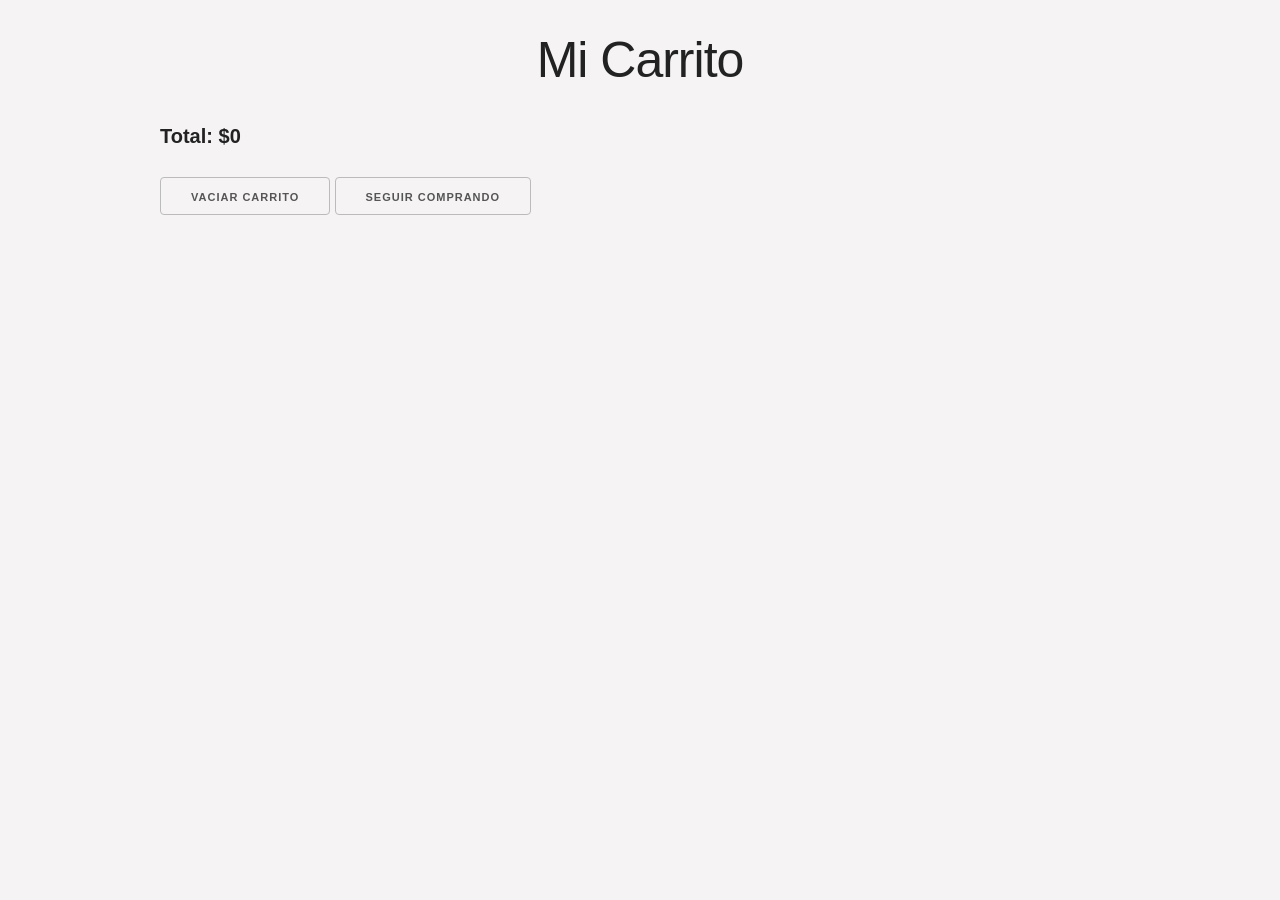
==== pages/carrito.html @ 4e5ace17 "docs: comentarios de una linea por bloque en js y html" ====
<!DOCTYPE html>
<html lang="es">

<head>
    <meta charset="UTF-8">
    <meta name="viewport" content="width=device-width, initial-scale=1.0">
    <title>Mi Carrito</title>
    <link rel="stylesheet" href="../css/normalize.css">
    <link rel="stylesheet" href="../css/skeleton.css">
    <link rel="stylesheet" href="../css/custom.css">
</head>

<body>
    <div id="lista-libros" class="container">
        <h1 id="encabezado" class="encabezado">Mi Carrito</h1>
        <div id="lista-carrito-detalle"></div>
        <p id="total-detalle">Total: $0</p>
        <a href="#" id="vaciar-carrito" class="button">Vaciar Carrito</a>
        <a href="../index.html" class="button">Seguir comprando</a>
    </div>

    <script src="../js/modelo-carrito.js"></script> <!-- modelo: estado y persistencia -->
    <script src="../js/vista-carrito.js"></script> <!-- vista: render del carrito -->
    <script src="../js/app.js"></script> <!-- app: eventos y arranque -->
</body>

</html>
---- css/skeleton.css ----
/*
* Skeleton V2.0.4
* Copyright 2014, Dave Gamache
* www.getskeleton.com
* Free to use under the MIT license.
* http://www.opensource.org/licenses/mit-license.php
* 12/29/2014
*/


/* Table of contents
––––––––––––––––––––––––––––––––––––––––––––––––––
- Grid
- Base Styles
- Typography
- Links
- Buttons
- Forms
- Lists
- Code
- Tables
- Spacing
- Utilities
- Clearing
- Media Queries
*/


/* Grid
–––––––––––––––––––––––––––––––––––––––––––––––––– */
.container {
  position: relative;
  width: 100%;
  max-width: 960px;
  margin: 0 auto;
  padding: 0 20px;
  box-sizing: border-box; }
.column,
.columns {
  width: 100%;
  float: left;
  box-sizing: border-box; }

/* For devices larger than 400px */
@media (min-width: 400px) {
  .container {
    width: 85%;
    padding: 0; }
}

/* For devices larger than 550px */
@media (min-width: 550px) {
  .container {
    width: 80%; }
  .column,
  .columns {
    margin-left: 4%; }
  .column:first-child,
  .columns:first-child {
    margin-left: 0; }

  .one.column,
  .one.columns                    { width: 4.66666666667%; }
  .two.columns                    { width: 13.3333333333%; }
  .three.columns                  { width: 22%;            }
  .four.columns                   { width: 30.6666666667%; }
  .five.columns                   { width: 39.3333333333%; }
  .six.columns                    { width: 48%;            }
  .seven.columns                  { width: 56.6666666667%; }
  .eight.columns                  { width: 65.3333333333%; }
  .nine.columns                   { width: 74.0%;          }
  .ten.columns                    { width: 82.6666666667%; }
  .eleven.columns                 { width: 91.3333333333%; }
  .twelve.columns                 { width: 100%; margin-left: 0; }

  .one-third.column               { width: 30.6666666667%; }
  .two-thirds.column              { width: 65.3333333333%; }

  .one-half.column                { width: 48%; }

  /* Offsets */
  .offset-by-one.column,
  .offset-by-one.columns          { margin-left: 8.66666666667%; }
  .offset-by-two.column,
  .offset-by-two.columns          { margin-left: 17.3333333333%; }
  .offset-by-three.column,
  .offset-by-three.columns        { margin-left: 26%;            }
  .offset-by-four.column,
  .offset-by-four.columns         { margin-left: 34.6666666667%; }
  .offset-by-five.column,
  .offset-by-five.columns         { margin-left: 43.3333333333%; }
  .offset-by-six.column,
  .offset-by-six.columns          { margin-left: 52%;            }
  .offset-by-seven.column,
  .offset-by-seven.columns        { margin-left: 60.6666666667%; }
  .offset-by-eight.column,
  .offset-by-eight.columns        { margin-left: 69.3333333333%; }
  .offset-by-nine.column,
  .offset-by-nine.columns         { margin-left: 78.0%;          }
  .offset-by-ten.column,
  .offset-by-ten.columns          { margin-left: 86.6666666667%; }
  .offset-by-eleven.column,
  .offset-by-eleven.columns       { margin-left: 95.3333333333%; }

  .offset-by-one-third.column,
  .offset-by-one-third.columns    { margin-left: 34.6666666667%; }
  .offset-by-two-thirds.column,
  .offset-by-two-thirds.columns   { margin-left: 69.3333333333%; }

  .offset-by-one-half.column,
  .offset-by-one-half.columns     { margin-left: 52%; }

}


/* Base Styles
–––––––––––––––––––––––––––––––––––––––––––––––––– */
/* NOTE
html is set to 62.5% so that all the REM measurements throughout Skeleton
are based on 10px sizing. So basically 1.5rem = 15px :) */
html {
  font-size: 62.5%; }
body {
  font-size: 1.5em; /* currently ems cause chrome bug misinterpreting rems on body element */
  line-height: 1.6;
  font-weight: 400;
  font-family: "Raleway", "HelveticaNeue", "Helvetica Neue", Helvetica, Arial, sans-serif;
  color: #222; }


/* Typography
–––––––––––––––––––––––––––––––––––––––––––––––––– */
h1, h2, h3, h4, h5, h6 {
  margin-top: 0;
  margin-bottom: 2rem;
  font-weight: 300; }
h1 { font-size: 4.0rem; line-height: 1.2;  letter-spacing: -.1rem;}
h2 { font-size: 3.6rem; line-height: 1.25; letter-spacing: -.1rem; }
h3 { font-size: 3.0rem; line-height: 1.3;  letter-spacing: -.1rem; }
h4 { font-size: 2.4rem; line-height: 1.35; letter-spacing: -.08rem; }
h5 { font-size: 1.8rem; line-height: 1.5;  letter-spacing: -.05rem; }
h6 { font-size: 1.5rem; line-height: 1.6;  letter-spacing: 0; }

/* Larger than phablet */
@media (min-width: 550px) {
  h1 { font-size: 5.0rem; }
  h2 { font-size: 4.2rem; }
  h3 { font-size: 3.6rem; }
  h4 { font-size: 3.0rem; }
  h5 { font-size: 2.4rem; }
  h6 { font-size: 1.5rem; }
}

p {
  margin-top: 0; }


/* Links
–––––––––––––––––––––––––––––––––––––––––––––––––– */
a {
  color: #1EAEDB; }
a:hover {
  color: #0FA0CE; }


/* Buttons
–––––––––––––––––––––––––––––––––––––––––––––––––– */
.button,
button,
input[type="submit"],
input[type="reset"],
input[type="button"] {
  display: inline-block;
  height: 38px;
  padding: 0 30px;
  color: #555;
  text-align: center;
  font-size: 11px;
  font-weight: 600;
  line-height: 38px;
  letter-spacing: .1rem;
  text-transform: uppercase;
  text-decoration: none;
  white-space: nowrap;
  background-color: transparent;
  border-radius: 4px;
  border: 1px solid #bbb;
  cursor: pointer;
  box-sizing: border-box; }
.button:hover,
button:hover,
input[type="submit"]:hover,
input[type="reset"]:hover,
input[type="button"]:hover,
.button:focus,
button:focus,
input[type="submit"]:focus,
input[type="reset"]:focus,
input[type="button"]:focus {
  color: #333;
  border-color: #888;
  outline: 0; }
.button.button-primary,
button.button-primary,
input[type="submit"].button-primary,
input[type="reset"].button-primary,
input[type="button"].button-primary {
  color: #FFF;
  background-color: #33C3F0;
  border-color: #33C3F0; }
.button.button-primary:hover,
button.button-primary:hover,
input[type="submit"].button-primary:hover,
input[type="reset"].button-primary:hover,
input[type="button"].button-primary:hover,
.button.button-primary:focus,
button.button-primary:focus,
input[type="submit"].button-primary:focus,
input[type="reset"].button-primary:focus,
input[type="button"].button-primary:focus {
  color: #FFF;
  background-color: #1EAEDB;
  border-color: #1EAEDB; }


/* Forms
–––––––––––––––––––––––––––––––––––––––––––––––––– */
input[type="email"],
input[type="number"],
input[type="search"],
input[type="text"],
input[type="tel"],
input[type="url"],
input[type="password"],
textarea,
select {
  height: 38px;
  padding: 6px 10px; /* The 6px vertically centers text on FF, ignored by Webkit */
  background-color: #fff;
  border: 1px solid #D1D1D1;
  border-radius: 4px;
  box-shadow: none;
  box-sizing: border-box; }
/* Removes awkward default styles on some inputs for iOS */
input[type="email"],
input[type="number"],
input[type="search"],
input[type="text"],
input[type="tel"],
input[type="url"],
input[type="password"],
textarea {
  -webkit-appearance: none;
     -moz-appearance: none;
          appearance: none; }
textarea {
  min-height: 65px;
  padding-top: 6px;
  padding-bottom: 6px; }
input[type="email"]:focus,
input[type="number"]:focus,
input[type="search"]:focus,
input[type="text"]:focus,
input[type="tel"]:focus,
input[type="url"]:focus,
input[type="password"]:focus,
textarea:focus,
select:focus {
  border: 1px solid #33C3F0;
  outline: 0; }
label,
legend {
  display: block;
  margin-bottom: .5rem;
  font-weight: 600; }
fieldset {
  padding: 0;
  border-width: 0; }
input[type="checkbox"],
input[type="radio"] {
  display: inline; }
label > .label-body {
  display: inline-block;
  margin-left: .5rem;
  font-weight: normal; }


/* Lists
–––––––––––––––––––––––––––––––––––––––––––––––––– */
ul {
  list-style: circle inside; }
ol {
  list-style: decimal inside; }
ol, ul {
  padding-left: 0;
  margin-top: 0; }
ul ul,
ul ol,
ol ol,
ol ul {
  margin: 1.5rem 0 1.5rem 3rem;
  font-size: 90%; }
li {
  margin-bottom: 1rem; }


/* Code
–––––––––––––––––––––––––––––––––––––––––––––––––– */
code {
  padding: .2rem .5rem;
  margin: 0 .2rem;
  font-size: 90%;
  white-space: nowrap;
  background: #F1F1F1;
  border: 1px solid #E1E1E1;
  border-radius: 4px; }
pre > code {
  display: block;
  padding: 1rem 1.5rem;
  white-space: pre; }


/* Tables
–––––––––––––––––––––––––––––––––––––––––––––––––– */
th,
td {
  padding: 12px 15px;
  text-align: left;
  border-bottom: 1px solid #E1E1E1; }
th:first-child,
td:first-child {
  padding-left: 0; }
th:last-child,
td:last-child {
  padding-right: 0; }


/* Spacing
–––––––––––––––––––––––––––––––––––––––––––––––––– */
button,
.button {
  margin-bottom: 1rem; }
input,
textarea,
select,
fieldset {
  margin-bottom: 1.5rem; }
pre,
blockquote,
dl,
figure,
table,
p,
ul,
ol,
form {
  margin-bottom: 2.5rem; }


/* Utilities
–––––––––––––––––––––––––––––––––––––––––––––––––– */
.u-full-width {
  width: 100%;
  box-sizing: border-box; }
.u-max-full-width {
  max-width: 100%;
  box-sizing: border-box; }
.u-pull-right {
  float: right; }
.u-pull-left {
  float: left; }


/* Misc
–––––––––––––––––––––––––––––––––––––––––––––––––– */
hr {
  margin-top: 3rem;
  margin-bottom: 3.5rem;
  border-width: 0;
  border-top: 1px solid #E1E1E1; }


/* Clearing
–––––––––––––––––––––––––––––––––––––––––––––––––– */

/* Self Clearing Goodness */
.container:after,
.row:after,
.u-cf {
  content: "";
  display: table;
  clear: both; }


/* Media Queries
–––––––––––––––––––––––––––––––––––––––––––––––––– */
/*
Note: The best way to structure the use of media queries is to create the queries
near the relevant code. For example, if you wanted to change the styles for buttons
on small devices, paste the mobile query code up in the buttons section and style it
there.
*/


/* Larger than mobile */
@media (min-width: 400px) {}

/* Larger than phablet (also point when grid becomes active) */
@media (min-width: 550px) {}

/* Larger than tablet */
@media (min-width: 750px) {}

/* Larger than desktop */
@media (min-width: 1000px) {}

/* Larger than Desktop HD */
@media (min-width: 1200px) {}
---- css/custom.css ----
html {
    font-size: 62.5%;
}
body {
    background-color: #f5f3f3
}
h1 {
    text-align: center;
}
h2 {
    font-size: 3rem;
}
h4 {
    font-size: 16px;
    font-weight: 700;
}
header {
    padding: 20px 0 0 0;
    background: white;
    text-align: center;
}
@media (min-width: 750px) {
    header {
        text-align: left;
    }
}
.borrar-curso {
    background-color: red;
    border-radius: 50%;
    padding: 5px 10px;
    text-decoration: none;
    color: white;
    font-weight: bold;
}

ul {
    list-style: none;
}
#hero {
    background-image:url(../img/fes_logo.jpg);
    height: 350px;
    background-size: cover;
}
#encabezado {
    margin: 30px 0;
}
.submenu {
    position: relative;
}

.submenu #carrito{
    display: none;
}
#carrito.activo{
    display: block;
    position: absolute;
    right:0;

    top:100%;
    z-index: 1;
    background-color: white;
    padding: 20px;
    min-width: 320px;
    box-shadow: 0 2px 10px rgba(0,0,0,.2);
}
.boton-carrito{
    position: relative;
    background: none;
    border: none;
    padding: 0;
    cursor: pointer;
}
.boton-carrito svg{
    width: 32px;
    height: 32px;
    fill: #741d51;
}
.boton-carrito.activo svg{
    fill: #e44e52;
}
#badge-carrito{
    position: absolute;
    top: -8px;
    right: -10px;
    background: red;
    color: white;
    border-radius: 50%;
    min-width: 18px;
    height: 18px;
    font-size: 11px;
    display: flex;
    align-items: center;
    justify-content: center;
}
#badge-carrito.oculto{
    display: none;
}
#total-carrito,
#total-detalle{
    font-weight: 700;
    font-size: 2rem;
}
.estrellas{
    color: #f4c150;
    font-size: 18px;
    letter-spacing: 2px;
}
.item-carrito{
    border-bottom: 1px solid #e1e1e1;
    padding: 10px 0;
    text-align: left;
}
.item-producto{
    display: flex;
    align-items: center;
    gap: 10px;
}
.item-producto h5{
    margin: 0;
    font-size: 14px;
}
.item-meta{
    font-size: 12px;
    color: #666;
    margin: 5px 0;
}
.item-acciones{
    display: flex;
    align-items: center;
    justify-content: space-between;
    margin-top: 8px;
}
.modificador{
    display: inline-flex;
    align-items: center;
    border: 1px solid #ccc;
    border-radius: 20px;
    overflow: hidden;
}
.modificador button{
    background: none;
    border: none;
    cursor: pointer;
    padding: 4px 12px;
    font-size: 16px;
    line-height: 1;
}
.modificador .cantidad{
    padding: 0 10px;
    cursor: text;
    font-weight: 700;
}
.modificador .icono-basura svg{
    width: 14px;
    height: 14px;
    fill: #888;
}
.vacio {
    padding: 10px;
    background-color: crimson;
    text-align: center;
    border-radius: 10px;
    color: white;
}
.contenido-hero {
    margin-top: 80px;
    color: white;
}
.contenido-hero form {
    position: relative;
    margin-bottom: 0;
}
.contenido-hero form #buscador {
    height: 50px;
    margin-bottom: 0;
}
.contenido-hero form .submit-buscador {
    position: absolute;
    right:0;
    top:0;
    height: 100%;
    padding: 0;
    display: block;
    text-indent: -9999px;
    width: 50px;
    background-image: url(../img/lupa.png);
    background-position: right center;
    background-repeat: no-repeat;
    border:none;
}


.barra {
    padding: 20px 0;
    background: #741d51; /* Old browsers */
    background: -moz-linear-gradient(left, #741d51 0%, #e44e52 100%); /* FF3.6-15 */
    background: -webkit-linear-gradient(left, #741d51 0%,#e44e52 100%); /* Chrome10-25,Safari5.1-6 */
    background: linear-gradient(to right, #741d51 0%,#e44e52 100%); /* W3C, IE10+, FF16+, Chrome26+, Opera12+, Safari7+ */
    filter: progid:DXImageTransform.Microsoft.gradient( startColorstr='#741d51', endColorstr='#e44e52',GradientType=1 ); /* IE6-9 */
}

.barra p {
    margin:0;
    color: white;
}
.icono {
    background-repeat: no-repeat;
    background-position: left center;
    padding-left: 60px;
    background-size: 30px;
    margin-bottom: 40px;
    text-align: center;
}
@media (min-width: 750px) {
    .icono {
        margin-bottom:0;
    }
}
.icono1 {
    background-image: url(../img/icono1.png);
}
.icono2 {
    background-image: url(../img/icono2.png);
}
.icono3 {
    background-image: url(../img/icono3.png);
}

#lista-cursos .row {
    margin-bottom:20px;
}
.agregar-carrito {
    margin:10px 0;
}

/* estilos de la tarjeta de producto */
.card {
    text-align: center;
    border: 1px solid #e1e1e1;
    background: white;
}
@media (min-width: 550px) {
    .card {
        text-align: left;
    }
}
.info-card  {
    padding: 10px 20px;
}

.info-card p, 
.card h4 {
    margin-bottom: 5px;
}
.info-card .precio {
    text-decoration: line-through;
    font-size: 18px;
    margin-top: 10px;
}
.info-card .precio span {
    font-weight: 700;
    font-size: 22px;
}


.footer {
    margin-top: 40px;
    border-top:1px solid #aaa;;
    padding-top: 40px;   
}
.footer .menu a{
display: block;
margin-bottom: 10px;
text-decoration: none;
}
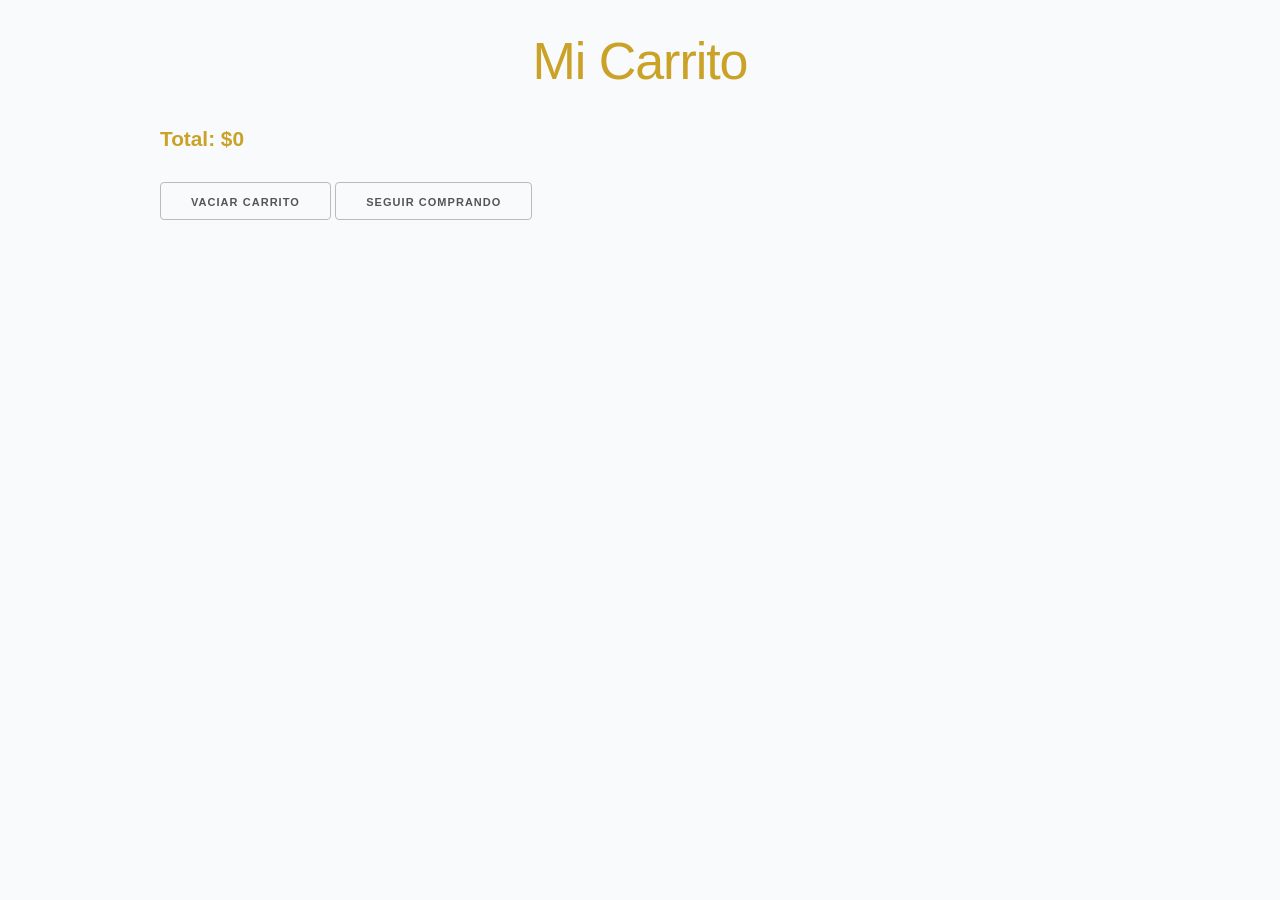
==== commit efaed417: "fix" ====
--- a/css/custom.css
+++ b/css/custom.css
@@ -1,9 +1,14 @@
 html {
-    font-size: 62.5%;
-}
+    font-size: 65%;
+    scroll-behavior: smooth;
+}
+
+
 body {
-    background-color: #f5f3f3
-}
+    background-color: #F8FAFC;
+    color: #C9A227; /* Color de texto CONFERENCIAS ACTUALES */
+}
+
 h1 {
     text-align: center;
 }
@@ -14,11 +19,385 @@
     font-size: 16px;
     font-weight: 700;
 }
-header {
-    padding: 20px 0 0 0;
-    background: white;
+/* HEADER */
+.header {
+    background-color: #0F172A;
+    padding: 0;
+    border-bottom: 1px solid #0000000e;
+    position: sticky;
+    z-index: 300;
+}
+
+/* CONTENEDOR DE NAVEGACIÓN */
+.navegacion {
+    display: flex;
+    align-items: center;
+    justify-content: space-between;
+    min-height: 85px;
+    gap: 25px;
+}
+
+/* LOGOTIPO */
+.logo {
+    display: flex;
+    align-items: center;
+    gap: 10px;
+    color: #C9A227;
+    font-size: 2.1rem;
+    font-weight: 700;
+    text-decoration: none;
+    white-space: nowrap;
+}
+
+.logo:hover {
+    color: #7357f6;
+}
+
+.logo-icono {
+    display: flex;
+    align-items: center;
+    justify-content: center;
+    width: 38px;
+    height: 38px;
+    background: #7357f6;
+    color: white;
+    font-size: 2.2rem;
+    font-weight: 700;
+    border-radius: 10px;
+}
+
+/* MENÚ PRINCIPAL */
+.menu-principal {
+    display: flex;
+    align-items: center;
+    justify-content: center;
+    gap: 30px;
+}
+
+.enlace_inicio {
+    color: #C9A227;
+    font-size: 1.45rem;
+    font-weight: 600;
+    text-decoration: none;
+    transition: color 0.3s ease;
+    white-space: nowrap;
+}
+
+.enlace_inicio:hover,
+.enlace_inicio:focus {
+    color: #7357f6;
+}
+
+.enlace_conferencias {
+    color: #C9A227;
+    font-size: 1.45rem;
+    font-weight: 600;
+    text-decoration: none;
+    transition: color 0.3s ease;
+    white-space: nowrap;
+}
+
+.enlace_conferencias:hover,
+.enlace_conferencias:focus {
+    color: #7357f6;
+}
+
+.enlace_footer {
+    color: #C9A227;
+    font-size: 1.45rem;
+    font-weight: 600;
+    text-decoration: none;
+    transition: color 0.3s ease;
+    white-space: nowrap;
+}
+
+.enlace_footer:hover,
+.enlace_footer:focus {
+    color: #7357f6;
+}
+
+/* ACCIONES DEL HEADER */
+.acciones-header {
+    display: flex;
+    align-items: center;
+}
+
+.acciones-header ul {
+    margin: 0;
+    padding: 0;
+}
+
+/* TÍTULO DE LA SECCIÓN */
+
+#titulo-conferencias {
     text-align: center;
-}
+    padding: 25px 0 15px;
+}
+
+#titulo-conferencias h1 {
+    margin-bottom: 5px;
+    font-size: 4rem;
+    font-weight: 700;
+}
+
+.subtitulo {
+    font-size: 2rem;
+    color: #000000;
+    margin-top: 0;
+}
+
+/*Lista conferencias*/
+#lista-conferencias {
+    background-color: #FFFFFF;
+    padding: 45px 35px;
+    margin-top: 35px;
+    margin-bottom: 50px;
+    border-radius: 18px;
+    border: 1px solid #E2E8F0;
+    box-shadow: 0 10px 30px rgba(15, 23, 42, 0.08);
+}
+
+/* TÍTULO DE LA SECCIÓN */
+
+.titulo-seccion {
+    text-align: center;
+    margin-bottom: 35px;
+}
+
+.titulo-seccion h1 {
+    color: #C9A227;
+    font-size: 32px;
+    font-weight: 700;
+    margin-bottom: 8px;
+}
+
+.titulo-seccion p {
+    color: #64748B;
+    font-size: 16px;
+    margin: 0;
+}
+
+/* ========================================
+TARJETAS
+======================================== */
+
+.card {
+    background-color: #FFFFFF;
+    border: 1px solid #E2E8F0;
+    border-radius: 12px;
+    overflow: hidden;
+    text-align: left;
+    box-shadow: 0 5px 15px rgba(15, 23, 42, 0.08);
+    transition: all 0.3s ease;
+    margin-bottom: 30px;
+}
+
+/* Efecto al pasar el mouse */
+
+.card:hover {
+    transform: translateY(-6px);
+    box-shadow: 0 12px 25px rgba(15, 23, 42, 0.15);
+    border-color: #C9A227;
+}
+
+/* ========================================
+IMAGEN
+======================================== */
+
+.imagen-conferencia {
+    width: 100%;
+    height: 380px;
+    overflow: hidden;
+    background-color: #F8FAFC;
+}
+
+.imagen-conferencia img {
+    width: 100%;
+    height: 100%;
+    object-fit: cover;
+    display: block;
+    transition: transform 0.4s ease;
+}
+
+/* Zoom de la imagen */
+
+.card:hover .imagen-conferencia img {
+    transform: scale(1.04);
+}
+
+/* ========================================
+INFORMACIÓN
+======================================== */
+
+.info-card {
+    padding: 22px;
+}
+
+.info-card h4 {
+    color: #0F172A;
+    font-size: 21px;
+    font-weight: 700;
+    margin-bottom: 6px;
+}
+
+
+.ponente {
+    color: #64748B;
+    font-size: 15px;
+    margin-bottom: 12px;
+}
+
+
+/* ========================================
+ESTRELLAS
+======================================== */
+
+.estrellas {
+    color: #C9A227;
+    font-size: 18px;
+    letter-spacing: 2px;
+    display: block;
+    margin-bottom: 15px;
+}
+
+
+/* ========================================
+PRECIOS
+======================================== */
+
+.precio {
+    display: flex;
+    align-items: center;
+    justify-content: space-between;
+    margin: 15px 0 20px;
+}
+
+.precio-anterior {
+    color: #64748B;
+    text-decoration: line-through;
+    font-size: 17px;
+}
+
+.precio-actual {
+    color: #0F172A;
+    font-size: 25px;
+    font-weight: 700;
+}
+
+/* ========================================
+BOTÓN
+======================================== */
+
+.agregar-carrito {
+
+    background-color: #0F172A;
+    color: #FFFFFF !important;
+    border: none;
+    border-radius: 6px;
+    font-size: 13px;
+    font-weight: 700;
+    text-transform: uppercase;
+    letter-spacing: 0.5px;
+    transition: all 0.3s ease;
+}
+
+.agregar-carrito:hover {
+    background-color: #C9A227;
+    color: #0F172A !important;
+    border-color: #C9A227;
+}
+
+/* Estilos específicos para la página de detalles de la conferencia */
+.detalle-conferencia {
+    margin-top: 50px;
+    margin-bottom: 50px;
+}
+
+.titulo-detalle {
+    color: #1a1a2e;
+    margin-bottom: 5px;
+}
+
+.ponente-detalle {
+    color: #bfa15f;
+    font-size: 1.5rem;
+    font-weight: bold;
+    margin-bottom: 30px;
+}
+
+.resena-box {
+    border-bottom: 1px solid #e1e1e1;
+    padding: 15px 0;
+}
+
+.resena-box:last-child {
+    border-bottom: none;
+}
+
+.estrellas-detalle {
+    color: #bfa15f;
+    font-size: 1.5rem;
+}
+
+.tarjeta-compra {
+    border: 1px solid #e1e1e1;
+    border-radius: 8px;
+    padding: 25px;
+    background-color: #fdfdfd;
+    box-shadow: 0px 4px 10px rgba(0,0,0,0.05);
+}
+
+.lista-detalles {
+    list-style: none;
+    margin-left: 0;
+    font-size: 1.1rem;
+}
+
+.lista-detalles li {
+    margin-bottom: 12px;
+}
+
+.precio-caja {
+    text-align: center;
+    margin: 25px 0;
+}
+
+.precio-caja .precio-anterior {
+    text-decoration: line-through;
+    color: #999;
+    font-size: 1.6rem;
+    margin-right: 15px;
+}
+
+.precio-caja .precio-actual {
+    font-size: 3rem;
+    font-weight: bold;
+    color: #1a1a2e;
+}
+
+.btn-comprar {
+    background-color: #1a1a2e;
+    color: white;
+    border: none;
+    height: 50px;
+    line-height: 50px;
+    font-size: 1.2rem;
+    border-radius: 4px;
+}
+
+.btn-comprar:hover {
+    background-color: #bfa15f;
+    color: #1a1a2e;
+}
+
+
+
+
+
+
+
+
+
 @media (min-width: 750px) {
     header {
         text-align: left;
@@ -37,8 +416,9 @@
     list-style: none;
 }
 #hero {
-    background-image:url(../img/fes_logo.jpg);
+    background-image:url(../img/fes_logo3.jpg);
     height: 350px;
+    background-position: center 40%;
     background-size: cover;
 }
 #encabezado {
@@ -233,43 +613,18 @@
     margin:10px 0;
 }
 
-/* estilos de la tarjeta de producto */
-.card {
+/*Pie de pagina*/
+
+.footer {
+    background-color: #0F172A;
+    color: #C9A227;
+    margin-top: 40px;
+    border-top: 1px solid #C9A227;
+    padding: 25px 0;
     text-align: center;
-    border: 1px solid #e1e1e1;
-    background: white;
-}
-@media (min-width: 550px) {
-    .card {
-        text-align: left;
-    }
-}
-.info-card  {
-    padding: 10px 20px;
-}
-
-.info-card p, 
-.card h4 {
-    margin-bottom: 5px;
-}
-.info-card .precio {
-    text-decoration: line-through;
-    font-size: 18px;
-    margin-top: 10px;
-}
-.info-card .precio span {
-    font-weight: 700;
-    font-size: 22px;
-}
-
-
-.footer {
-    margin-top: 40px;
-    border-top:1px solid #aaa;;
-    padding-top: 40px;   
-}
-.footer .menu a{
-display: block;
-margin-bottom: 10px;
-text-decoration: none;
-}
+}
+
+.footer p {
+    margin: 0;
+    font-size: 1.4rem;
+}
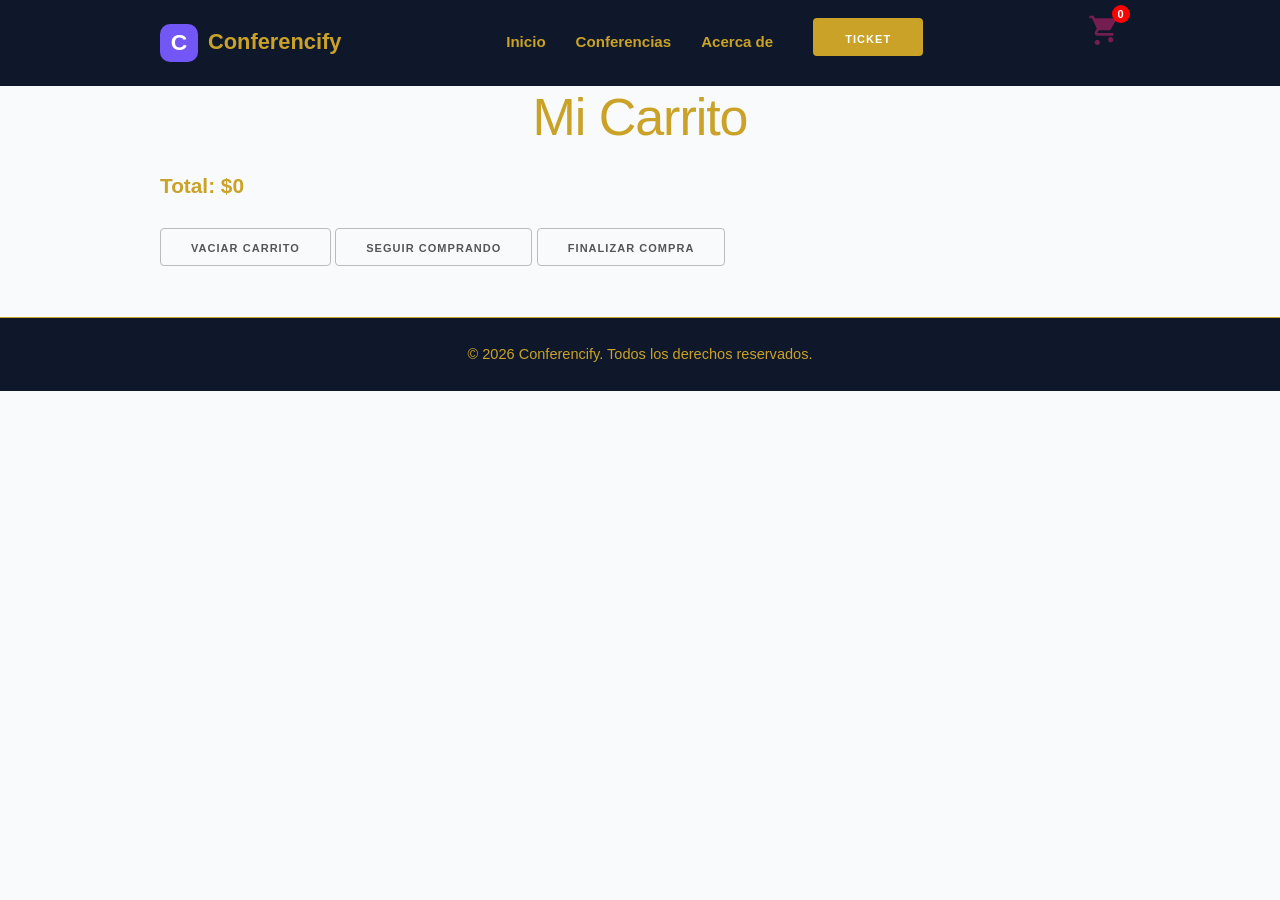
==== commit 9289fe5f: "carrito: leer productos del JSON por id con limite de cupo, integrar con pago (vaciar tras ordenCrea" ====
--- a/pages/carrito.html
+++ b/pages/carrito.html
@@ -11,17 +11,80 @@
 </head>
 
 <body>
-    <div id="lista-libros" class="container">
-        <h1 id="encabezado" class="encabezado">Mi Carrito</h1>
+    <header id="header" class="header">
+        <div class="container">
+            <div class="navegacion">
+                <!-- Logotipo -->
+                <a href="../index.html" class="logo">
+                    <span class="logo-icono">C</span>
+                    <span>Conferencify</span>
+                </a>
+
+                <!-- Menú de navegación -->
+                <nav class="menu-principal">
+                    <a href="../index.html" class="enlace_inicio">Inicio</a>
+                    <a href="../index.html#lista-conferencias" class="enlace_conferencias">Conferencias</a>
+                    <a href="#footer" class="enlace_footer">Acerca de</a>
+
+                    <!-- Ticket integrado como enlace de texto en el menú -->
+                    <div class="submenu-ticketgen-container">
+                        <button id="btn-menu-ticketgen" class="enlace_ticketgen">Ticket</button>
+                        <div id="panel-ticketgen" class="panel-ticketgen-flotante">
+                            <div id="contenido-ticketgen-menu"></div>
+                        </div>
+                    </div>
+                </nav>
+
+                <!-- Carrito -->
+                <div class="acciones-header">
+                    <ul>
+                        <li class="submenu">
+                            <button id="img-carrito" class="boton-carrito" aria-label="Abrir carrito">
+                                <img src="../img/carrito-icon.svg" alt="Carrito de compras" width="32" height="32">
+                                <span id="badge-carrito">0</span>
+                            </button>
+
+                            <!-- Panel desplegable del carrito -->
+                            <div id="carrito">
+                                <div id="lista-carrito"></div>
+                                <p id="total-carrito">Total: $0</p>
+                                <a href="../index.html#pagar" class="button u-full-width">Finalizar compra</a>
+                            </div>
+                        </li>
+                    </ul>
+                </div>
+            </div>
+        </div>
+    </header>
+
+    <!-- DETALLE DEL CARRITO -->
+    <main class="container carrito-pagina">
+        <h1 class="encabezado">Mi Carrito</h1>
+
         <div id="lista-carrito-detalle"></div>
-        <p id="total-detalle">Total: $0</p>
-        <a href="#" id="vaciar-carrito" class="button">Vaciar Carrito</a>
-        <a href="../index.html" class="button">Seguir comprando</a>
-    </div>
 
-    <script src="../js/modelo-carrito.js"></script> <!-- modelo: estado y persistencia -->
-    <script src="../js/vista-carrito.js"></script> <!-- vista: render del carrito -->
-    <script src="../js/app.js"></script> <!-- app: eventos y arranque -->
+        <div class="carrito-resumen">
+            <p id="total-detalle">Total: $0</p>
+        </div>
+
+        <div class="carrito-acciones">
+            <a href="#" id="vaciar-carrito" class="button">Vaciar Carrito</a>
+            <a href="../index.html" class="button">Seguir comprando</a>
+            <a href="../index.html#pagar" class="button btn-finalizar">Finalizar compra</a>
+        </div>
+    </main>
+
+    <!-- Pie de pagina -->
+    <footer id="footer" class="footer">
+        <div class="container">
+            <div class="row">
+                <p>© 2026 Conferencify. Todos los derechos reservados.</p>
+            </div>
+        </div>
+    </footer>
+
+    <script type="module" src="../js/app.js"></script> <!-- app: arranque (importa modelo y vista) -->
+
 </body>
 
 </html>
--- a/css/custom.css
+++ b/css/custom.css
@@ -390,7 +390,194 @@
     color: #1a1a2e;
 }
 
-
+/* Modales Nativa <dialog> */
+dialog.modal-pago {
+  border: none;
+  border-radius: 12px;
+  padding: 0;
+  box-shadow: 0 10px 30px rgba(0, 0, 0, 0.3);
+  max-width: 500px;
+  width: 90%;
+  margin: auto;
+  overflow: hidden;
+}
+
+dialog.modal-pago::backdrop {
+  background: rgba(0, 0, 0, 0.65);
+  backdrop-filter: blur(3px);
+}
+
+.modal-contenido {
+  padding: 25px;
+  background: #fff;
+  position: relative;
+  color: #333;
+}
+
+.btn-cerrar {
+  position: absolute;
+  top: 12px;
+  right: 15px;
+  background: transparent;
+  border: none;
+  font-size: 1.8rem;
+  cursor: pointer;
+  color: #888;
+}
+
+.resumen-total {
+  font-size: 1.2rem;
+  margin-bottom: 20px;
+  color: #333;
+}
+
+.resumen-total strong {
+  color: #c5a059;
+}
+
+/* Tabs Método de Pago */
+.metodos-pago-tabs {
+  display: flex;
+  flex-direction: column;
+  gap: 8px;
+  margin-bottom: 20px;
+}
+
+.tab-metodo {
+  display: flex;
+  align-items: center;
+  gap: 10px;
+  padding: 10px 14px;
+  border: 1px solid #ddd;
+  border-radius: 6px;
+  cursor: pointer;
+  font-size: 0.95rem;
+  transition: background 0.2s, border-color 0.2s;
+}
+
+.tab-metodo:has(input:checked) {
+  border-color: #c5a059;
+  background-color: #fdfbf7;
+  font-weight: bold;
+}
+
+/* Secciones de Formulario */
+.seccion-metodo {
+  display: none;
+}
+
+.seccion-metodo.activo {
+  display: block;
+}
+
+.campo-grupo {
+  display: flex;
+  flex-direction: column;
+  margin-bottom: 12px;
+}
+
+.campo-grupo label {
+  font-size: 0.85rem;
+  margin-bottom: 4px;
+  color: #555;
+  text-align: left;
+}
+
+.campo-grupo input {
+  padding: 10px;
+  border: 1px solid #ccc;
+  border-radius: 6px;
+  font-size: 1rem;
+}
+
+.campo-fila {
+  display: flex;
+  gap: 12px;
+}
+
+.campo-fila .campo-grupo {
+  flex: 1;
+}
+
+.datos-banco, .info-pago {
+  background: #f8f9fa;
+  padding: 12px;
+  border-radius: 6px;
+  font-size: 0.9rem;
+  margin-bottom: 15px;
+  text-align: left;
+}
+
+/* Botones y Alertas */
+.btn-pagar-main {
+  width: 100%;
+  padding: 12px;
+  background-color: #c5a059;
+  color: #fff;
+  border: none;
+  border-radius: 6px;
+  font-size: 1rem;
+  font-weight: bold;
+  cursor: pointer;
+  transition: background 0.2s;
+}
+
+.btn-pagar-main:hover {
+  background-color: #b08d46;
+}
+
+.btn-pagar-main:disabled {
+  background-color: #ccc;
+  cursor: not-allowed;
+}
+
+.mensaje-pago {
+  padding: 10px;
+  border-radius: 6px;
+  margin-bottom: 12px;
+  font-size: 0.9rem;
+  text-align: center;
+}
+
+.mensaje-pago.error {
+  background: #f8d7da;
+  color: #721c24;
+}
+
+.mensaje-pago.info {
+  background: #d1ecf1;
+  color: #0c5460;
+}
+
+.hidden {
+  display: none !important;
+}
+
+/* Modal Confirmación */
+.text-center {
+  text-align: center;
+}
+
+.icono-resultado {
+  font-size: 3rem;
+  margin-bottom: 10px;
+}
+
+.icono-resultado.exito {
+  color: #28a745;
+}
+
+.icono-resultado.error {
+  color: #dc3545;
+}
+
+.detalles-orden {
+  background: #f8f9fa;
+  padding: 15px;
+  border-radius: 8px;
+  margin: 15px 0 20px;
+  text-align: left;
+}
 
 
 
@@ -450,13 +637,14 @@
     padding: 0;
     cursor: pointer;
 }
-.boton-carrito svg{
+/* el icono viene de img/carrito-icon.svg, asi que el color va dentro del svg y aqui solo se reescala */
+.boton-carrito img{
     width: 32px;
     height: 32px;
-    fill: #741d51;
-}
-.boton-carrito.activo svg{
-    fill: #e44e52;
+}
+/* al abrir el panel el icono pasa de #741d51 a #e44e52 */
+.boton-carrito.activo img{
+    filter: hue-rotate(34deg) brightness(1.8);
 }
 #badge-carrito{
     position: absolute;
@@ -530,10 +718,9 @@
     cursor: text;
     font-weight: 700;
 }
-.modificador .icono-basura svg{
+.modificador .icono-basura img{
     width: 14px;
     height: 14px;
-    fill: #888;
 }
 .vacio {
     padding: 10px;
@@ -612,7 +799,63 @@
 .agregar-carrito {
     margin:10px 0;
 }
-
+/* Botón de Ticket completamente amarillo sólido */
+.button.boton-ticketgen,
+#btn-menu-ticketgen {
+    background-color: #C9A227;
+    border: 2px solid #C9A227;
+    color: #ffffff;
+    background-image: none; 
+    box-shadow: none;
+    text-shadow: none;
+    opacity: 1;
+}
+
+/* Efecto hover al pasar el cursor */
+.button.boton-ticketgen:hover,
+#btn-menu-ticketgen:hover {
+    background-color: #b08d20;
+    border-color: #b08d20;
+    color: #ffffff;
+}
+
+.submenu-ticketgen-container {
+    display: inline-block;
+    margin-left: 10px;
+}
+
+/* Panel flotante del ticket */
+.panel-ticketgen-flotante {
+    display: none;
+    position: absolute;
+    top: 100%;
+    right: 0;
+    width: 300px;
+    background: #ffffff;
+    border: 1px solid #E2E8F0;
+    border-radius: 8px;
+    box-shadow: 0 10px 25px rgba(0,0,0,0.15);
+    padding: 15px;
+    z-index: 1000;
+    margin-top: 10px;
+    text-align: left;
+    color: #333;
+}
+
+.panel-ticketgen-flotante.activo {
+    display: block;
+}
+
+.panel-ticketgen-flotante h4 {
+    font-size: 1.1rem;
+    margin-bottom: 8px;
+    color: #C9A227;
+}
+
+.panel-ticketgen-flotante p {
+    font-size: 0.9rem;
+    margin-bottom: 6px;
+}
 /*Pie de pagina*/
 
 .footer {
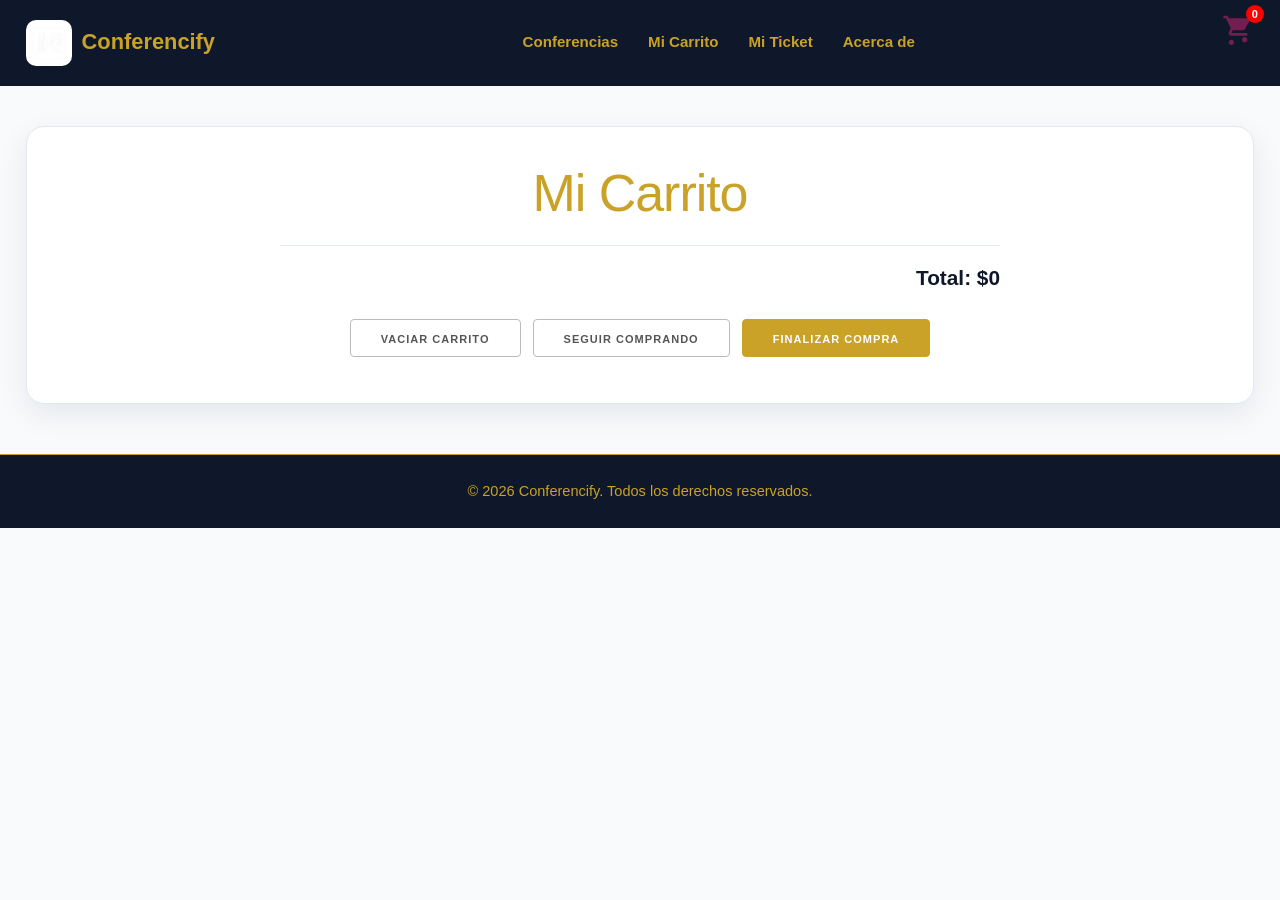
==== commit aa1d50f5: "interfaz: pagina de compra y ticket con QR/PDF, header fijo, icono/favicon, mosaico responsivo, port" ====
--- a/pages/carrito.html
+++ b/pages/carrito.html
@@ -5,6 +5,7 @@
     <meta charset="UTF-8">
     <meta name="viewport" content="width=device-width, initial-scale=1.0">
     <title>Mi Carrito</title>
+    <link rel="icon" type="image/png" href="../img/icon.png">
     <link rel="stylesheet" href="../css/normalize.css">
     <link rel="stylesheet" href="../css/skeleton.css">
     <link rel="stylesheet" href="../css/custom.css">
@@ -16,23 +17,16 @@
             <div class="navegacion">
                 <!-- Logotipo -->
                 <a href="../index.html" class="logo">
-                    <span class="logo-icono">C</span>
+                    <img src="../img/icon.png" alt="Conferencify" class="logo-icono">
                     <span>Conferencify</span>
                 </a>
 
                 <!-- Menú de navegación -->
                 <nav class="menu-principal">
-                    <a href="../index.html" class="enlace_inicio">Inicio</a>
-                    <a href="../index.html#lista-conferencias" class="enlace_conferencias">Conferencias</a>
-                    <a href="#footer" class="enlace_footer">Acerca de</a>
-
-                    <!-- Ticket integrado como enlace de texto en el menú -->
-                    <div class="submenu-ticketgen-container">
-                        <button id="btn-menu-ticketgen" class="enlace_ticketgen">Ticket</button>
-                        <div id="panel-ticketgen" class="panel-ticketgen-flotante">
-                            <div id="contenido-ticketgen-menu"></div>
-                        </div>
-                    </div>
+                    <a href="../index.html#lista-conferencias">Conferencias</a>
+                    <a href="carrito.html">Mi Carrito</a>
+                    <a href="ticket.html">Mi Ticket</a>
+                    <a href="../index.html#footer">Acerca de</a>
                 </nav>
 
                 <!-- Carrito -->
@@ -48,7 +42,8 @@
                             <div id="carrito">
                                 <div id="lista-carrito"></div>
                                 <p id="total-carrito">Total: $0</p>
-                                <a href="../index.html#pagar" class="button u-full-width">Finalizar compra</a>
+                                <a href="compra.html" class="button u-full-width">Finalizar compra</a>
+                                <a href="carrito.html" class="button u-full-width">Ver carrito</a>
                             </div>
                         </li>
                     </ul>
@@ -63,14 +58,18 @@
 
         <div id="lista-carrito-detalle"></div>
 
-        <div class="carrito-resumen">
+        <div class="carrito-resumen" id="carrito-resumen">
             <p id="total-detalle">Total: $0</p>
         </div>
 
-        <div class="carrito-acciones">
+        <div class="carrito-acciones" id="carrito-acciones">
             <a href="#" id="vaciar-carrito" class="button">Vaciar Carrito</a>
             <a href="../index.html" class="button">Seguir comprando</a>
-            <a href="../index.html#pagar" class="button btn-finalizar">Finalizar compra</a>
+            <a href="compra.html" class="button btn-finalizar">Finalizar compra</a>
+        </div>
+
+        <div class="carrito-acciones hidden" id="carrito-acciones-vacio">
+            <a href="../index.html" class="button btn-finalizar">Volver al inicio</a>
         </div>
     </main>
 
--- a/css/custom.css
+++ b/css/custom.css
@@ -18,6 +18,13 @@
 h4 {
     font-size: 16px;
     font-weight: 700;
+}
+
+/* El contenedor por defecto de skeleton (960px) dejaba mucho margen y tarjetas
+   muy pequenas en pantallas anchas: lo ampliamos para aprovechar el ancho. */
+.container {
+    max-width: 1600px;
+    width: 96%;
 }
 /* HEADER */
 .header {
@@ -25,6 +32,7 @@
     padding: 0;
     border-bottom: 1px solid #0000000e;
     position: sticky;
+    top: 0;
     z-index: 300;
 }
 
@@ -54,16 +62,13 @@
 }
 
 .logo-icono {
-    display: flex;
-    align-items: center;
-    justify-content: center;
-    width: 38px;
-    height: 38px;
-    background: #7357f6;
-    color: white;
-    font-size: 2.2rem;
-    font-weight: 700;
+    display: block;
+    width: 40px;
+    height: 40px;
+    object-fit: contain;
     border-radius: 10px;
+    background: #FFFFFF;
+    padding: 3px;
 }
 
 /* MENÚ PRINCIPAL */
@@ -74,7 +79,8 @@
     gap: 30px;
 }
 
-.enlace_inicio {
+/* enlaces del menu (una sola regla para todos) */
+.menu-principal a {
     color: #C9A227;
     font-size: 1.45rem;
     font-weight: 600;
@@ -83,36 +89,8 @@
     white-space: nowrap;
 }
 
-.enlace_inicio:hover,
-.enlace_inicio:focus {
-    color: #7357f6;
-}
-
-.enlace_conferencias {
-    color: #C9A227;
-    font-size: 1.45rem;
-    font-weight: 600;
-    text-decoration: none;
-    transition: color 0.3s ease;
-    white-space: nowrap;
-}
-
-.enlace_conferencias:hover,
-.enlace_conferencias:focus {
-    color: #7357f6;
-}
-
-.enlace_footer {
-    color: #C9A227;
-    font-size: 1.45rem;
-    font-weight: 600;
-    text-decoration: none;
-    transition: color 0.3s ease;
-    white-space: nowrap;
-}
-
-.enlace_footer:hover,
-.enlace_footer:focus {
+.menu-principal a:hover,
+.menu-principal a:focus {
     color: #7357f6;
 }
 
@@ -149,7 +127,7 @@
 /*Lista conferencias*/
 #lista-conferencias {
     background-color: #FFFFFF;
-    padding: 45px 35px;
+    padding: 40px 30px;
     margin-top: 35px;
     margin-bottom: 50px;
     border-radius: 18px;
@@ -206,7 +184,7 @@
 
 .imagen-conferencia {
     width: 100%;
-    height: 380px;
+    height: 200px;
     overflow: hidden;
     background-color: #F8FAFC;
 }
@@ -249,19 +227,6 @@
 
 
 /* ========================================
-ESTRELLAS
-======================================== */
-
-.estrellas {
-    color: #C9A227;
-    font-size: 18px;
-    letter-spacing: 2px;
-    display: block;
-    margin-bottom: 15px;
-}
-
-
-/* ========================================
 PRECIOS
 ======================================== */
 
@@ -323,20 +288,6 @@
     font-size: 1.5rem;
     font-weight: bold;
     margin-bottom: 30px;
-}
-
-.resena-box {
-    border-bottom: 1px solid #e1e1e1;
-    padding: 15px 0;
-}
-
-.resena-box:last-child {
-    border-bottom: none;
-}
-
-.estrellas-detalle {
-    color: #bfa15f;
-    font-size: 1.5rem;
 }
 
 .tarjeta-compra {
@@ -345,16 +296,6 @@
     padding: 25px;
     background-color: #fdfdfd;
     box-shadow: 0px 4px 10px rgba(0,0,0,0.05);
-}
-
-.lista-detalles {
-    list-style: none;
-    margin-left: 0;
-    font-size: 1.1rem;
-}
-
-.lista-detalles li {
-    margin-bottom: 12px;
 }
 
 .precio-caja {
@@ -390,52 +331,7 @@
     color: #1a1a2e;
 }
 
-/* Modales Nativa <dialog> */
-dialog.modal-pago {
-  border: none;
-  border-radius: 12px;
-  padding: 0;
-  box-shadow: 0 10px 30px rgba(0, 0, 0, 0.3);
-  max-width: 500px;
-  width: 90%;
-  margin: auto;
-  overflow: hidden;
-}
-
-dialog.modal-pago::backdrop {
-  background: rgba(0, 0, 0, 0.65);
-  backdrop-filter: blur(3px);
-}
-
-.modal-contenido {
-  padding: 25px;
-  background: #fff;
-  position: relative;
-  color: #333;
-}
-
-.btn-cerrar {
-  position: absolute;
-  top: 12px;
-  right: 15px;
-  background: transparent;
-  border: none;
-  font-size: 1.8rem;
-  cursor: pointer;
-  color: #888;
-}
-
-.resumen-total {
-  font-size: 1.2rem;
-  margin-bottom: 20px;
-  color: #333;
-}
-
-.resumen-total strong {
-  color: #c5a059;
-}
-
-/* Tabs Método de Pago */
+/* Formulario de pago (pagina de compra) */
 .metodos-pago-tabs {
   display: flex;
   flex-direction: column;
@@ -553,35 +449,6 @@
   display: none !important;
 }
 
-/* Modal Confirmación */
-.text-center {
-  text-align: center;
-}
-
-.icono-resultado {
-  font-size: 3rem;
-  margin-bottom: 10px;
-}
-
-.icono-resultado.exito {
-  color: #28a745;
-}
-
-.icono-resultado.error {
-  color: #dc3545;
-}
-
-.detalles-orden {
-  background: #f8f9fa;
-  padding: 15px;
-  border-radius: 8px;
-  margin: 15px 0 20px;
-  text-align: left;
-}
-
-
-
-
 
 
 
@@ -591,19 +458,18 @@
     }
 }
 .borrar-curso {
-    background-color: red;
-    border-radius: 50%;
-    padding: 5px 10px;
-    text-decoration: none;
-    color: white;
-    font-weight: bold;
+    background: none;
+    border: none;
+    cursor: pointer;
+    padding: 4px 10px;
+    line-height: 1;
 }
 
 ul {
     list-style: none;
 }
 #hero {
-    background-image:url(../img/fes_logo3.jpg);
+    background-image:url(../img/fes_logo.jpg);
     height: 350px;
     background-position: center 40%;
     background-size: cover;
@@ -668,11 +534,6 @@
     font-weight: 700;
     font-size: 2rem;
 }
-.estrellas{
-    color: #f4c150;
-    font-size: 18px;
-    letter-spacing: 2px;
-}
 .item-carrito{
     border-bottom: 1px solid #e1e1e1;
     padding: 10px 0;
@@ -729,132 +590,8 @@
     border-radius: 10px;
     color: white;
 }
-.contenido-hero {
-    margin-top: 80px;
-    color: white;
-}
-.contenido-hero form {
-    position: relative;
-    margin-bottom: 0;
-}
-.contenido-hero form #buscador {
-    height: 50px;
-    margin-bottom: 0;
-}
-.contenido-hero form .submit-buscador {
-    position: absolute;
-    right:0;
-    top:0;
-    height: 100%;
-    padding: 0;
-    display: block;
-    text-indent: -9999px;
-    width: 50px;
-    background-image: url(../img/lupa.png);
-    background-position: right center;
-    background-repeat: no-repeat;
-    border:none;
-}
-
-
-.barra {
-    padding: 20px 0;
-    background: #741d51; /* Old browsers */
-    background: -moz-linear-gradient(left, #741d51 0%, #e44e52 100%); /* FF3.6-15 */
-    background: -webkit-linear-gradient(left, #741d51 0%,#e44e52 100%); /* Chrome10-25,Safari5.1-6 */
-    background: linear-gradient(to right, #741d51 0%,#e44e52 100%); /* W3C, IE10+, FF16+, Chrome26+, Opera12+, Safari7+ */
-    filter: progid:DXImageTransform.Microsoft.gradient( startColorstr='#741d51', endColorstr='#e44e52',GradientType=1 ); /* IE6-9 */
-}
-
-.barra p {
-    margin:0;
-    color: white;
-}
-.icono {
-    background-repeat: no-repeat;
-    background-position: left center;
-    padding-left: 60px;
-    background-size: 30px;
-    margin-bottom: 40px;
-    text-align: center;
-}
-@media (min-width: 750px) {
-    .icono {
-        margin-bottom:0;
-    }
-}
-.icono1 {
-    background-image: url(../img/icono1.png);
-}
-.icono2 {
-    background-image: url(../img/icono2.png);
-}
-.icono3 {
-    background-image: url(../img/icono3.png);
-}
-
-#lista-cursos .row {
-    margin-bottom:20px;
-}
 .agregar-carrito {
     margin:10px 0;
-}
-/* Botón de Ticket completamente amarillo sólido */
-.button.boton-ticketgen,
-#btn-menu-ticketgen {
-    background-color: #C9A227;
-    border: 2px solid #C9A227;
-    color: #ffffff;
-    background-image: none; 
-    box-shadow: none;
-    text-shadow: none;
-    opacity: 1;
-}
-
-/* Efecto hover al pasar el cursor */
-.button.boton-ticketgen:hover,
-#btn-menu-ticketgen:hover {
-    background-color: #b08d20;
-    border-color: #b08d20;
-    color: #ffffff;
-}
-
-.submenu-ticketgen-container {
-    display: inline-block;
-    margin-left: 10px;
-}
-
-/* Panel flotante del ticket */
-.panel-ticketgen-flotante {
-    display: none;
-    position: absolute;
-    top: 100%;
-    right: 0;
-    width: 300px;
-    background: #ffffff;
-    border: 1px solid #E2E8F0;
-    border-radius: 8px;
-    box-shadow: 0 10px 25px rgba(0,0,0,0.15);
-    padding: 15px;
-    z-index: 1000;
-    margin-top: 10px;
-    text-align: left;
-    color: #333;
-}
-
-.panel-ticketgen-flotante.activo {
-    display: block;
-}
-
-.panel-ticketgen-flotante h4 {
-    font-size: 1.1rem;
-    margin-bottom: 8px;
-    color: #C9A227;
-}
-
-.panel-ticketgen-flotante p {
-    font-size: 0.9rem;
-    margin-bottom: 6px;
 }
 /*Pie de pagina*/
 
@@ -870,4 +607,664 @@
 .footer p {
     margin: 0;
     font-size: 1.4rem;
+}
+
+.equipo {
+    list-style: none;
+    display: flex;
+    flex-wrap: wrap;
+    justify-content: center;
+    gap: 8px 25px;
+    margin: 12px 0 0;
+    padding: 0;
+    font-size: 1.3rem;
+}
+
+/* ========================================
+MOSAICO DE CONFERENCIAS (generado desde JSON)
+======================================== */
+
+.grid-conferencias {
+    display: grid;
+    grid-template-columns: 1fr;
+    gap: 25px;
+}
+
+/* responsivo: 1 columna en movil, 2 en tablet y al menos 3 en PC */
+@media (min-width: 620px) {
+    .grid-conferencias {
+        grid-template-columns: repeat(2, 1fr);
+    }
+}
+
+@media (min-width: 900px) {
+    .grid-conferencias {
+        grid-template-columns: repeat(3, 1fr);
+    }
+}
+
+/* 4 columnas solo en pantallas muy anchas, para no encoger demasiado las tarjetas */
+@media (min-width: 1500px) {
+    .grid-conferencias {
+        grid-template-columns: repeat(4, 1fr);
+    }
+}
+
+.grid-conferencias .card {
+    margin-bottom: 0;
+    display: flex;
+    flex-direction: column;
+    min-width: 0; /* permite que la columna encoja; evita que el grid desborde y corte tarjetas */
+}
+
+.grid-conferencias .info-card {
+    display: flex;
+    flex-direction: column;
+    flex: 1;
+}
+
+.grid-conferencias .agregar-carrito {
+    margin-top: auto;
+}
+
+.enlace-card {
+    text-decoration: none;
+    color: inherit;
+}
+
+.badge.text-bg-secondary {
+    display: inline-block;
+    background-color: #C9A227;
+    color: #0F172A;
+    font-size: 1.4rem;
+    font-weight: 700;
+    padding: 2px 10px;
+    border-radius: 20px;
+    vertical-align: middle;
+}
+
+/* ========================================
+PAGINA DE DETALLE DE CONFERENCIA
+======================================== */
+
+.detalle-imagen {
+    border-radius: 8px;
+    margin-bottom: 20px;
+}
+
+/* portada de ejemplo (conferencias sin imagen): muestra un recuadro EXAMPLE */
+.portada-ejemplo {
+    display: flex;
+    align-items: center;
+    justify-content: center;
+    width: 100%;
+    height: 100%;
+    min-height: 200px;
+    background-color: #0F172A;
+    background-image: repeating-linear-gradient(45deg, #1e293b 0, #1e293b 12px, #0F172A 12px, #0F172A 24px);
+    color: #C9A227;
+    font-size: 2.2rem;
+    font-weight: 700;
+    letter-spacing: 4px;
+    text-transform: uppercase;
+    user-select: none;
+}
+
+.detalle-imagen.portada-ejemplo {
+    height: 320px;
+}
+
+.garantia {
+    text-align: center;
+    font-size: 0.8rem;
+    color: #888;
+    margin-top: 10px;
+}
+
+.conferencia-vacia {
+    text-align: center;
+    padding: 40px 20px;
+    color: #64748B;
+    font-size: 1.6rem;
+}
+
+/* ========================================
+PAGINA DEL CARRITO
+======================================== */
+
+.carrito-pagina {
+    background-color: #FFFFFF;
+    border: 1px solid #E2E8F0;
+    border-radius: 18px;
+    box-shadow: 0 10px 30px rgba(15, 23, 42, 0.08);
+    padding: 35px;
+    margin-top: 40px;
+    margin-bottom: 50px;
+}
+
+.carrito-pagina #lista-carrito-detalle {
+    max-width: 720px;
+    margin: 0 auto;
+}
+
+.carrito-resumen {
+    max-width: 720px;
+    margin: 20px auto 0;
+    text-align: right;
+    border-top: 1px solid #E2E8F0;
+    padding-top: 15px;
+}
+
+.carrito-resumen #total-detalle {
+    margin: 0;
+    color: #0F172A;
+}
+
+.carrito-acciones {
+    display: flex;
+    flex-wrap: wrap;
+    justify-content: center;
+    gap: 12px;
+    margin-top: 25px;
+}
+
+.btn-finalizar {
+    background-color: #C9A227;
+    color: #FFFFFF !important;
+    border-color: #C9A227;
+}
+
+.btn-finalizar:hover {
+    background-color: #b08d20;
+    border-color: #b08d20;
+    color: #FFFFFF !important;
+}
+
+.item-imagen {
+    width: 60px;
+    height: 60px;
+    object-fit: cover;
+    border-radius: 6px;
+}
+
+/* ========================================
+DATOS DEL EVENTO (tarjeta del index y detalle)
+======================================== */
+
+.dato-etiqueta {
+    display: block;
+    font-size: 11px;
+    font-weight: 700;
+    text-transform: uppercase;
+    letter-spacing: 0.6px;
+    color: #94A3B8;
+}
+
+.dato-valor {
+    display: block;
+    color: #0F172A;
+    font-size: 14px;
+    font-weight: 600;
+}
+
+.card-datos {
+    list-style: none;
+    margin: 0 0 15px;
+    padding: 0;
+    border-top: 1px solid #E2E8F0;
+}
+
+.card-datos li {
+    display: flex;
+    align-items: baseline;
+    justify-content: space-between;
+    gap: 10px;
+    padding: 7px 0;
+    border-bottom: 1px solid #F1F5F9;
+}
+
+.card-datos .dato-valor {
+    text-align: right;
+    font-weight: 500;
+}
+
+/* dos botones por tarjeta */
+.card-botones {
+    display: flex;
+    gap: 10px;
+    margin-top: auto;
+}
+
+.card-botones .button {
+    flex: 1;
+    min-width: 0; /* deja que los botones encojan dentro de la tarjeta */
+    margin: 0;
+    text-align: center;
+    font-size: 12px;
+    font-weight: 700;
+    text-transform: none;
+    letter-spacing: 0;
+    padding: 0 8px;
+    height: 42px;
+    line-height: 42px;
+    white-space: nowrap;
+    overflow: hidden;
+    text-overflow: ellipsis;
+}
+
+.card-botones .comprar-ahora {
+    background-color: #C9A227;
+    color: #0F172A !important;
+    border-color: #C9A227;
+}
+
+.card-botones .comprar-ahora:hover {
+    background-color: #b08d20;
+    border-color: #b08d20;
+}
+
+/* ========================================
+DETALLE DE CONFERENCIA
+======================================== */
+
+.detalle-categoria {
+    display: inline-block;
+    font-size: 12px;
+    font-weight: 700;
+    text-transform: uppercase;
+    letter-spacing: 1px;
+    color: #C9A227;
+    background-color: #FDF6E3;
+    border-radius: 20px;
+    padding: 4px 14px;
+    margin-bottom: 12px;
+}
+
+.subtitulo-datos {
+    margin-top: 30px;
+    color: #0F172A;
+    border-left: 4px solid #C9A227;
+    padding-left: 12px;
+}
+
+.detalle-descripcion {
+    color: #334155;
+    font-size: 1.5rem;
+    line-height: 1.7;
+}
+
+.detalle-datos {
+    list-style: none;
+    margin: 0;
+    padding: 0;
+    display: grid;
+    grid-template-columns: repeat(auto-fit, minmax(180px, 1fr));
+    gap: 15px;
+}
+
+.detalle-datos .dato-item {
+    background-color: #F8FAFC;
+    border: 1px solid #E2E8F0;
+    border-left: 4px solid #7357f6;
+    border-radius: 8px;
+    padding: 14px 16px;
+}
+
+.detalle-datos .dato-valor {
+    margin-top: 4px;
+    font-size: 15px;
+}
+
+.titulo-detalle {
+    color: #0F172A;
+}
+
+.precio-nota {
+    text-align: center;
+    color: #64748B;
+    font-size: 1.2rem;
+    margin: 5px 0 20px;
+}
+
+.tarjeta-compra .btn-comprar {
+    display: block;
+    margin-bottom: 12px;
+    text-align: center;
+    text-transform: none;
+}
+
+.tarjeta-compra .agregar-carrito {
+    background-color: #0F172A;
+    color: #FFFFFF !important;
+}
+
+.tarjeta-compra .agregar-carrito:hover {
+    background-color: #1e293b;
+    color: #FFFFFF !important;
+}
+
+/* ========================================
+PAGINA DE COMPRA (checkout)
+======================================== */
+
+.compra-pagina {
+    margin-top: 45px;
+    margin-bottom: 55px;
+}
+
+.compra-resumen,
+.compra-pago {
+    background-color: #FFFFFF;
+    border: 1px solid #E2E8F0;
+    border-radius: 16px;
+    box-shadow: 0 10px 30px rgba(15, 23, 42, 0.08);
+    padding: 28px;
+    margin-bottom: 25px;
+}
+
+.compra-resumen h3,
+.compra-pago h3 {
+    color: #0F172A;
+    margin-bottom: 20px;
+}
+
+.compra-item {
+    display: flex;
+    align-items: center;
+    gap: 14px;
+    padding: 14px 0;
+    border-bottom: 1px solid #F1F5F9;
+}
+
+.compra-item img {
+    width: 64px;
+    height: 64px;
+    object-fit: cover;
+    border-radius: 8px;
+    flex-shrink: 0;
+}
+
+.compra-item-info {
+    flex: 1;
+    min-width: 0;
+}
+
+.compra-item-info h4 {
+    margin: 0 0 3px;
+    color: #0F172A;
+}
+
+.compra-item-info p {
+    margin: 0;
+    color: #64748B;
+    font-size: 1.2rem;
+}
+
+.compra-item-detalle {
+    font-weight: 600;
+    color: #334155 !important;
+}
+
+.compra-item-subtotal {
+    font-weight: 700;
+    color: #0F172A;
+    white-space: nowrap;
+}
+
+.compra-total {
+    margin: 20px 0 0;
+    text-align: right;
+    font-size: 2.2rem;
+    font-weight: 700;
+    color: #0F172A;
+}
+
+.compra-vacia {
+    color: #64748B;
+    font-size: 1.5rem;
+    text-align: center;
+    padding: 30px 10px;
+}
+
+/* ========================================
+PAGINA DEL TICKET
+======================================== */
+
+.ticket-pagina {
+    margin-top: 45px;
+    margin-bottom: 55px;
+}
+
+.ticket-acciones {
+    display: flex;
+    flex-wrap: wrap;
+    justify-content: center;
+    gap: 12px;
+    margin-bottom: 30px;
+}
+
+.ticket {
+    max-width: 780px;
+    margin: 0 auto;
+    background-color: #FFFFFF;
+    border: 1px solid #E2E8F0;
+    border-radius: 18px;
+    box-shadow: 0 14px 40px rgba(15, 23, 42, 0.12);
+    overflow: hidden;
+}
+
+.ticket-cabecera {
+    display: flex;
+    align-items: center;
+    justify-content: space-between;
+    background-color: #0F172A;
+    color: #FFFFFF;
+    padding: 22px 30px;
+}
+
+.ticket-marca {
+    display: flex;
+    align-items: center;
+    gap: 10px;
+    font-size: 2rem;
+    font-weight: 700;
+    color: #C9A227;
+}
+
+.ticket-estado {
+    background-color: #16A34A;
+    color: #FFFFFF;
+    font-size: 1.2rem;
+    font-weight: 700;
+    text-transform: uppercase;
+    letter-spacing: 1px;
+    padding: 5px 16px;
+    border-radius: 20px;
+}
+
+.ticket-cuerpo {
+    display: flex;
+    flex-wrap: wrap;
+    gap: 30px;
+    padding: 30px;
+}
+
+.ticket-info {
+    flex: 1;
+    min-width: 260px;
+}
+
+.ticket-folio {
+    font-size: 1.5rem;
+    color: #64748B;
+    margin-bottom: 18px;
+}
+
+.ticket-folio strong {
+    color: #0F172A;
+    font-size: 2.2rem;
+    display: block;
+    letter-spacing: 1px;
+}
+
+.ticket-campos {
+    margin: 0 0 20px;
+}
+
+.ticket-campos > div {
+    display: flex;
+    justify-content: space-between;
+    gap: 15px;
+    padding: 8px 0;
+    border-bottom: 1px dashed #E2E8F0;
+}
+
+.ticket-campos dt {
+    color: #64748B;
+    font-size: 1.3rem;
+}
+
+.ticket-campos dd {
+    margin: 0;
+    color: #0F172A;
+    font-weight: 600;
+    font-size: 1.3rem;
+    text-align: right;
+}
+
+.ticket-items {
+    list-style: none;
+    margin: 0 0 15px;
+    padding: 0;
+}
+
+.ticket-items li {
+    display: flex;
+    align-items: baseline;
+    gap: 10px;
+    padding: 8px 0;
+    border-bottom: 1px solid #F1F5F9;
+}
+
+.ticket-item-nombre {
+    flex: 1;
+    color: #334155;
+}
+
+.ticket-item-cantidad {
+    color: #64748B;
+    font-weight: 600;
+}
+
+.ticket-item-subtotal {
+    font-weight: 700;
+    color: #0F172A;
+    white-space: nowrap;
+}
+
+.ticket-total {
+    text-align: right;
+    font-size: 1.6rem;
+    color: #0F172A;
+    margin: 0;
+}
+
+.ticket-total strong {
+    font-size: 2.4rem;
+    color: #16A34A;
+}
+
+.ticket-qr {
+    display: flex;
+    flex-direction: column;
+    align-items: center;
+    justify-content: center;
+    gap: 12px;
+    padding: 20px;
+    background-color: #F8FAFC;
+    border: 1px dashed #CBD5E1;
+    border-radius: 14px;
+}
+
+.ticket-qr img {
+    width: 200px;
+    height: 200px;
+    display: block;
+}
+
+.ticket-qr-texto {
+    margin: 0;
+    font-size: 1.2rem;
+    color: #64748B;
+    text-align: center;
+    max-width: 200px;
+}
+
+.ticket-pie {
+    background-color: #F8FAFC;
+    border-top: 1px solid #E2E8F0;
+    text-align: center;
+    padding: 16px;
+    font-size: 1.3rem;
+    color: #64748B;
+}
+
+.ticket-vacio {
+    text-align: center;
+    padding: 50px 20px;
+    color: #64748B;
+    font-size: 1.6rem;
+}
+
+.ticket-vacio h2 {
+    color: #0F172A;
+}
+
+/* ========================================
+HEADER RESPONSIVO
+======================================== */
+
+@media (max-width: 820px) {
+    .navegacion {
+        flex-wrap: wrap;
+        justify-content: center;
+        gap: 12px;
+        padding: 10px 0;
+    }
+    .menu-principal {
+        flex-wrap: wrap;
+        gap: 16px;
+    }
+}
+
+@media (max-width: 620px) {
+    #lista-conferencias {
+        padding: 25px 18px;
+    }
+}
+
+/* ========================================
+IMPRESION DEL TICKET
+======================================== */
+
+@media print {
+    .header,
+    .footer,
+    .ticket-acciones,
+    .encabezado {
+        display: none !important;
+    }
+
+    body {
+        background: #FFFFFF;
+    }
+
+    .ticket-pagina {
+        margin: 0;
+    }
+
+    .ticket {
+        box-shadow: none;
+        border: 1px solid #000;
+    }
 }
